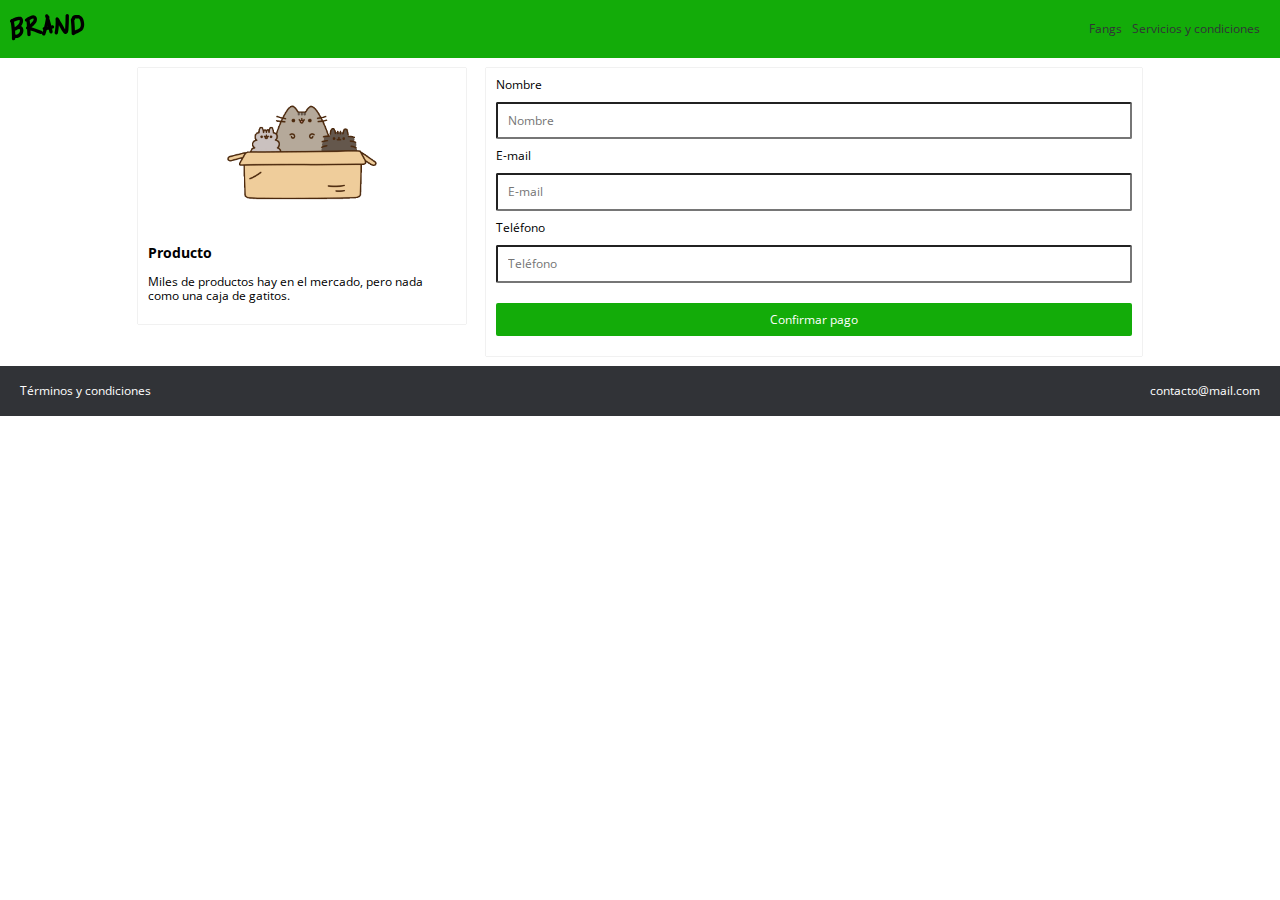
==== venta.html @ 83cf4966 "agregando area de ventas" ====
<!DOCTYPE html>
<html lang="es" lang="en">
	<head>
		<meta charset="utf-8">
		<meta name="viewport" content="width=device-width, initial-scale=1.0">
		<meta http-equiv="X-UA-Compatible" content="ie=edge">
		<link rel="stylesheet" type="text/css" href="css/grid.css">
		<link rel="stylesheet" type="text/css" href="css/style.css">
		<link rel="stylesheet" type="text/css" href="css/mobile.css">
		<link rel="stylesheet" type="text/css" href="css/normalize.css">
		<link rel="stylesheet" type="text/css" href="css/animation.css">


		<link href="https://fonts.googleapis.com/css?family=Open+Sans&display=swap" rel="stylesheet">
		<title>Venta de gatitos</title>
	</head>
	<body>
		<nav class="fadeInDown">
			<div class="brand-image ">
				<img src="image/logo.png">
			</div>
			<div class="nav-options">
				<ul>
					<li>
						<a href="#">Fangs</a>
					</li>
					<li>
						<a href="#">Servicios y condiciones</a>
					</li>
				</ul>
			</div>
		</nav>
		<!-- ---------------------Area de venta inicio----------- -->

		<div class="container">
			<div class="row">

				<div class="col-4">
					<div class="modulo-pago">
						<div class="modulo-pago-img">
							<img src="image/box2.png">
						</div>
						<h3>
							Producto
						</h3>
						<p>
							Miles de productos hay en el mercado, pero nada como una caja de gatitos.
						</p>
					</div>
					
				</div>

				<div class="col-8">
					<div class="modulo-pago">
						<form action="">
							<label for="name">Nombre</label>
							<br>
							<input type="text" name="name" placeholder="Nombre">
							<br>
							<label for="email">E-mail</label>
							<br>
							<input type="text" name="email" placeholder="E-mail">
							<br>
							<label for="phone">Teléfono</label>
							<br>
							<input type="text" name="phone" placeholder="Teléfono">
							<br>
							<input type="submit" name="submit" value="Confirmar pago" class="main_button">
						</form>
					</div>
					
				</div>

			</div>
		</div>
		<!-- ---------------------Area de venta fin----------- -->

		<footer class="footer">
			<div class="terms">
				<a href="#">Términos y condiciones</a>
			</div>
			<div class="email">
				<a href="#">contacto@mail.com</a>
			</div>
		</footer>


		<script type="text/javascript" src="js/script.js"></script>
	</body>
</html>
---- css/grid.css ----
.row
{
	width:1024px;
	margin: 0 auto;
	display: flex;
}
.col-1
{
	width:8.333333333333333%;
}

.col-2
{
	width:16.66666666666%;
}

.col-3
{
	width:25%;
}
.col-4
{
	width:33.33333333333%;
}
.col-5
{
	width:41.66666666666%;
}
.col-6
{
	width:50%;
}
.col-7
{
	width:58.33333333333%;
}
.col-8
{
	width:66.66666666666%;
}
.col-9
{
	width:75%;
}
.col-10
{
	width:83.33333333333%;
}
.col-11
{
	width:91.6666666666%;
}
.col-12
{
	width:100%;
}

.col-1, .col-2, .col-3, .col-4, .col-5, .col-6, .col-7, .col-8, .col-9, .col-10, .col-11, .col-12
{
	padding: 10px;
}

.title
{
	max-height: 60px;
}



.producto
{
	display: flex;
	padding:10% 0;
	align-items: center;
}

.producto img
{
	height: 230px;
	max-width: 230px;

}


@media (max-width: 500px)
{
	.row
	{
		display: inherit;

	}

	.col-1, .col-2, .col-3, .col-4, .col-5, .col-6, .col-7, .col-8, .col-9, .col-10, .col-11, .col-12
	{
		width:100%;
	}

	.producto
	{
		display: inherit;
	}

	.text
	{
		padding: 0 10%;
	}


}
---- css/style.css ----
/*======= VARIABLES GLOBALES=======*/
:root
{
	--green-color:#13AC09;
	--white-color:#fff;
	--black-color:#313337;
	/*tipografia*/
	--normal:12px;
	/*Espaciado*/
	--space:10px;
	/*BOX SHADOW*/
	--box: 0 0 1px #aaa;
}



/*=================================*/


html, body
{
	padding: 0;
	margin: 0;
	font-size: var(--normal);
	font-family: 'Open Sans', sans-serif;
}

nav
{
	display: flex;
	background: var(--green-color) ;
	color: var(--white-color);
	padding: var(--space);
	justify-content: space-between;
	align-items: center;	
}

nav ul
{
	display: flex;

}

nav li
{
	padding-right:var(--space);
	list-style: none;
	
}

nav li a
{
	
	text-decoration: none;
	color:var(--black-color);
}

nav li a:hover
{
	color:var(--white-color);
}

.main_section 
{
	padding: 15%;
	text-align: center;
}

/*========================================================*/
.products
{
	background-image: url("../image/curve.png");
	height: 95px;
	/*	width: 500px;*/
	background-repeat:no-repeat;
	background-size: cover;
	background-position: center top;
	padding: 20%;
	display: flex;
}

.product
{
	padding: var(--space);
	margin-top:-240px;
}

.product, .content
{
	background-color: var(--white-color);
	padding: 15px;
	box-shadow: var(--box);
}

.image_content
{
	text-align: center;
}


.main_button
{
	background-color: var(--green-color);
	color:var(--white-color);
	width:100%;
	padding:var(--space);
	font-size: var(--normal);
	border:0px;
	cursor: pointer;
	border-radius: 5px;
}

.main_button:hover
{
	background-color: #14d707;
	color: var(--black-color);
}

/*========== CARACTERISTICAS ==========*/

.features
{	
	padding: 10%;
	display: flex;
	
}

.characteristic
{
	text-align: center;
	padding: 20px;
}

.characteristic img
{
	max-height: 100px;
}

.text_char
{
	text-align: justify;
}


/*======= MENCIONES==========*/

h2.mentions-title
{
	text-align: center;	
}

.people
{
	display: flex;
	padding:5%;
}

.person
{
	padding: var(--space)
}

.content_person
{
	box-shadow: 0 0 2px 1px #e6e5e9;
}

.content_person img
{
	width:100%;
}
.person-detail 
{
	padding: var(--space)
}

.content_person .person-detail
{
	padding: var(--space);
}

.modulo-pago
{
	box-shadow: var(--box);
	margin: 1px solid #000;
	padding:var(--space);
	max-width: 100%;
	background: var(--white-color)
}

.modulo-pago-img
{
	max-width: 150px;
	width: 100%;
	margin: 0 auto;
	text-align: center;
}



.modulo-pago form 
{
	width:100%;
	font-size: var(--normal);
	
}

.modulo-pago input
{
	padding:var(--space);
	margin:var(--space) 0;
	width:100%;
	border-radius: 2px;
	box-sizing: border-box;
}

.modulo-pago .main_button
{

}

/*================================================*/



/*=============== FOOTER===============0*/
.footer
{
	background-color: #313337;
	display: flex;
	justify-content: space-between;
	height: 50px;
	align-items: center;
	padding: 0 20px;
	
}

.footer a
{
	color:#fff;
	list-style: none;
	text-decoration: none;
	font-size: 12px;
}
---- css/mobile.css ----
@media (max-width: 600px)
{
	.products
	{
		display: inherit;
		height: auto;
	}

	.product
	{
		margin-top:auto;
	}

	.main-section
	{
		padding: 4%;
	}

	.features, .people
	{
		display: inherit;
	}
}
---- css/animation.css ----
.fadeIn
{
	-webkit-animation-duration: 3s;
	-webkit-animation-fill-mode:both;
	-webkit-animation-name:fadeIn;

	animation-duration: 5s;
	animation-fill-mode:both;
	animation-name:fadeIn;
}

@keyFrames fadeIn
{
	from
	{
		opacity: 0;
	}
	to
	{
		opacity: 1;
	}
}

.fadeInDown
{
	-webkit-animation-duration: 1s;
	-webkit-animation-fill-mode:both;
	-webkit-animation-name:fadeInDown;

	animation-duration: 1s;
	animation-fill-mode:both;
	animation-name:fadeInDown;	
}

@keyFrames fadeInDown
{
	from
	{
		opacity: 0;
		-webkit-transform: translate3d(0, -100%, 0);
		transform: translate3d(0, -100%, 0);
	}
	to
	{
		opacity: 1;
		-webkit-transform: translate3d(0, -0, 0);
		transform: translate3d(0, 0, 0);


	}
}

.fadeInUp
{
	-webkit-animation-duration: 1s;
	-webkit-animation-fill-mode:both;
	-webkit-animation-name:fadeInUp;

	animation-duration: 1s;
	animation-fill-mode:both;
	animation-name:fadeInUp;	
}

@keyFrames fadeInUp
{
	from
	{
		opacity: 0;
		-webkit-transform: translate3d(0, 100%	, 0);
		transform: translate3d(0, 100%, 0);
	}
	to
	{
		opacity: 1;
		-webkit-transform: translate3d(0, 0, 0);
		transform: translate3d(0, 0, 0);
	}
}
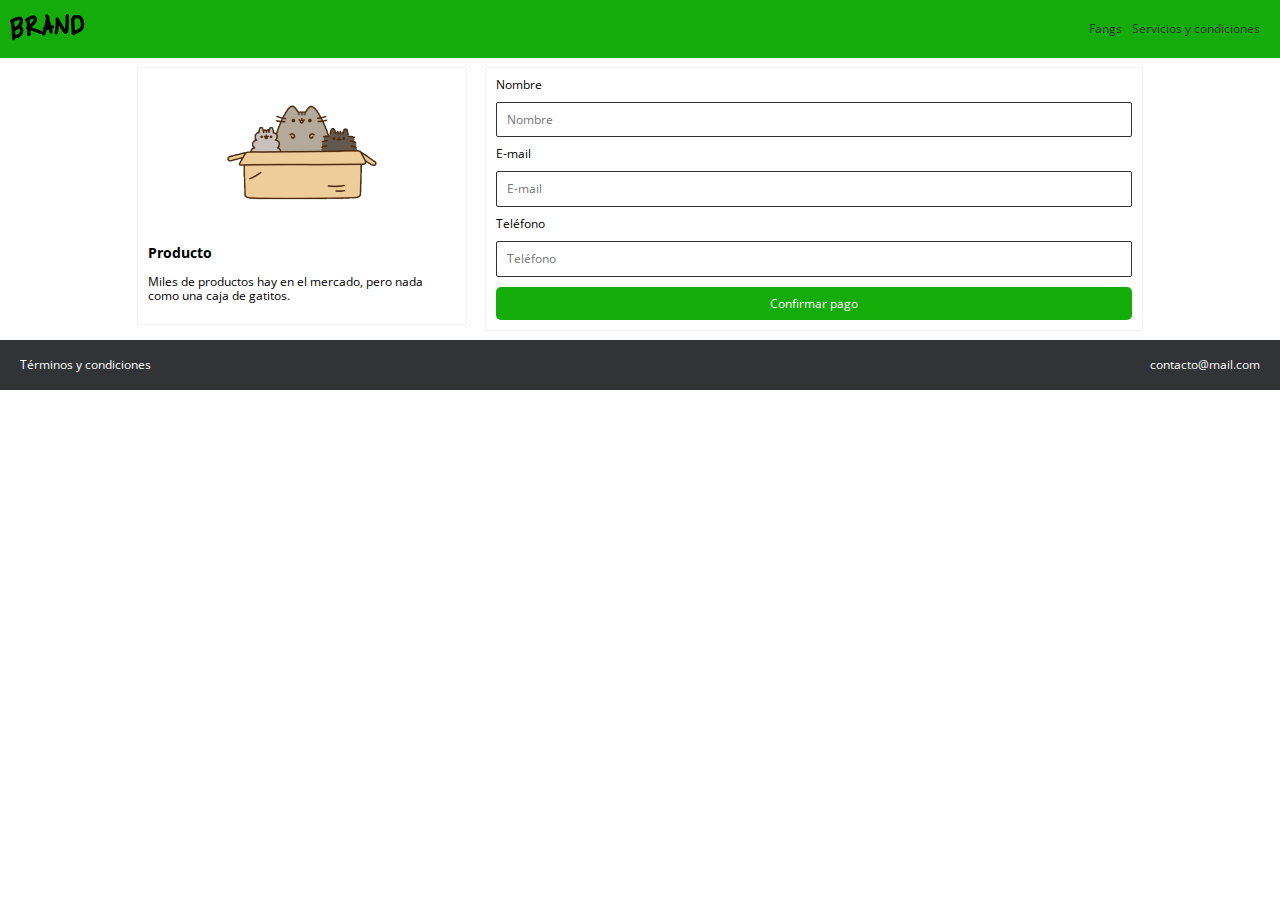
==== commit 9b083fc7: "form" ====
--- a/venta.html
+++ b/venta.html
@@ -55,15 +55,15 @@
 						<form action="">
 							<label for="name">Nombre</label>
 							<br>
-							<input type="text" name="name" placeholder="Nombre">
+							<input type="text" name="name" placeholder="Nombre" class="data">
 							<br>
 							<label for="email">E-mail</label>
 							<br>
-							<input type="text" name="email" placeholder="E-mail">
+							<input type="text" name="email" placeholder="E-mail" class="data">
 							<br>
 							<label for="phone">Teléfono</label>
 							<br>
-							<input type="text" name="phone" placeholder="Teléfono">
+							<input type="text" name="phone" placeholder="Teléfono" class="data">
 							<br>
 							<input type="submit" name="submit" value="Confirmar pago" class="main_button">
 						</form>
--- a/css/style.css
+++ b/css/style.css
@@ -179,20 +179,22 @@
 	padding: var(--space);
 }
 
+/*=================================================*/
+
 .modulo-pago
 {
 	box-shadow: var(--box);
-	margin: 1px solid #000;
+	border-radius: 1px solid #000;
 	padding:var(--space);
+	background: var(--white-color);
 	max-width: 100%;
-	background: var(--white-color)
 }
 
 .modulo-pago-img
 {
 	max-width: 150px;
 	width: 100%;
-	margin: 0 auto;
+	margin: auto;
 	text-align: center;
 }
 
@@ -200,16 +202,17 @@
 
 .modulo-pago form 
 {
-	width:100%;
+	max-width:100%;
 	font-size: var(--normal);
 	
 }
 
-.modulo-pago input
+.data
 {
 	padding:var(--space);
 	margin:var(--space) 0;
 	width:100%;
+	border: 1px solid var(--black-color);
 	border-radius: 2px;
 	box-sizing: border-box;
 }
